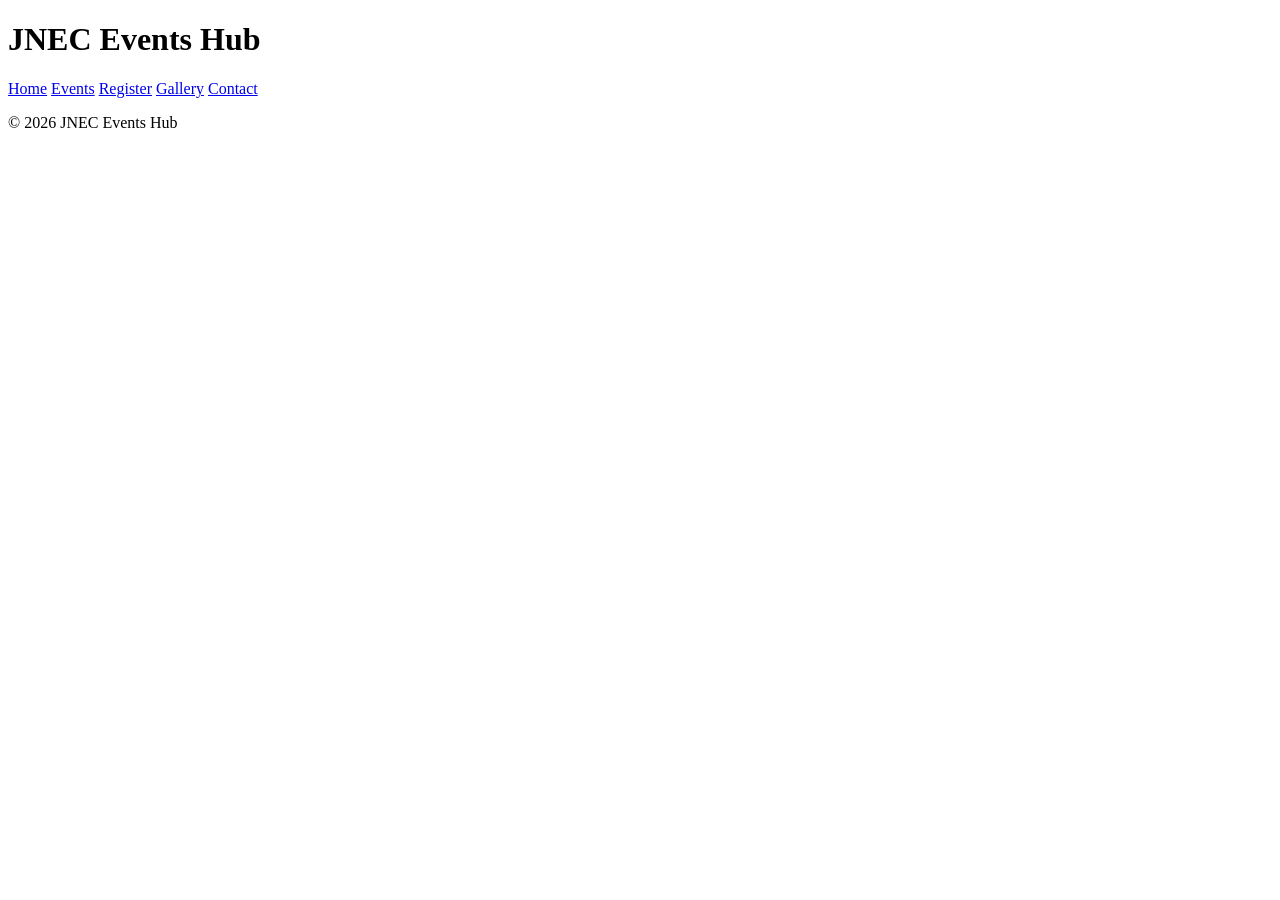
==== contact.html @ 8a573571 "P2: shared shell on all pages" ====
<!DOCTYPE html> 
<html lang="en"> 
<head> 
  <meta charset="UTF-8"> 
  <meta name="viewport" content="width=device-width, initial-scale=1.0"> 
  <title>JNEC Events Hub — Home</title> 
</head> 
<body> 
  <header id="top"> 
    <h1>JNEC Events Hub</h1> 
    <nav> 
      <a href="index.html" title="Go to home page">Home</a> 
      <a href="events.html">Events</a> 
      <a href="register.html">Register</a> 
      <a href="gallery.html">Gallery</a> 
      <a href="contact.html">Contact</a> 
    </nav> 
  </header> 
  <main> 
    <!-- page content here --> 
  </main> 
  <footer> 
    <p>&copy; 2026 JNEC Events Hub</p> 
  </footer> 
</body> 
</html>
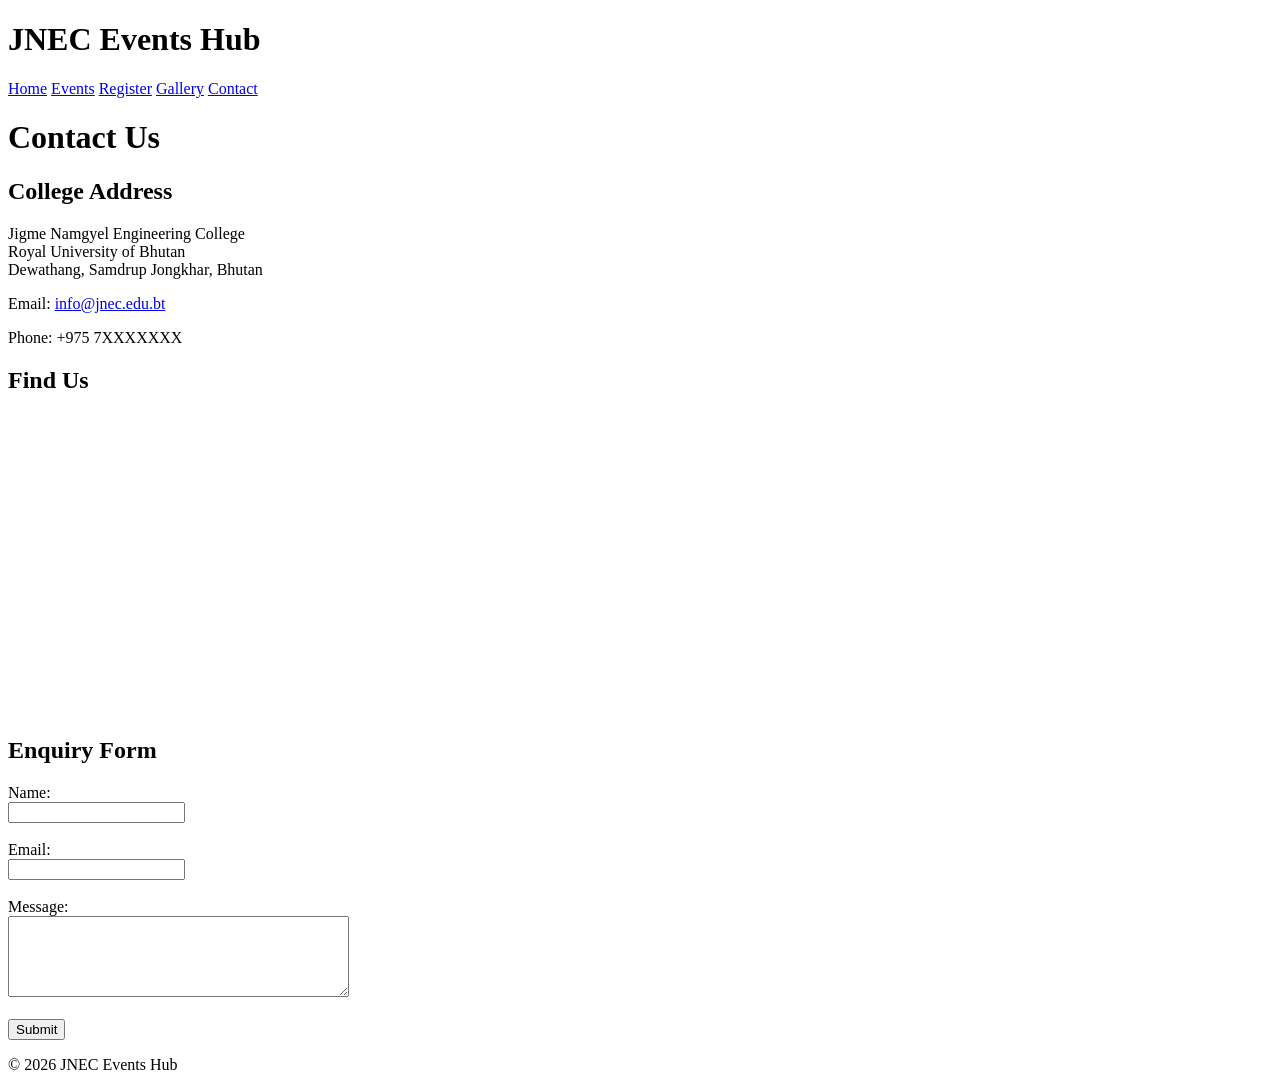
==== commit 51334041: "Create contact page" ====
--- a/contact.html
+++ b/contact.html
@@ -17,7 +17,63 @@
     </nav> 
   </header> 
   <main> 
-    <!-- page content here --> 
+    <!DOCTYPE html>
+<html lang="en">
+<head>
+    <meta charset="UTF-8">
+    <meta name="viewport" content="width=device-width, initial-scale=1.0">
+    <title>Contact Us</title>
+</head>
+<body>
+
+    <header>
+        <h1>Contact Us</h1>
+    </header>
+
+    <main>
+        <h2>College Address</h2>
+        <p>
+            Jigme Namgyel Engineering College<br>
+            Royal University of Bhutan<br>
+            Dewathang, Samdrup Jongkhar, Bhutan
+        </p>
+
+        <p>
+            Email:
+            <a href="mailto:info@jnec.edu.bt">info@jnec.edu.bt</a>
+        </p>
+
+        <p>Phone: +975 7XXXXXXX</p>
+
+        <h2>Find Us</h2>
+
+        <iframe
+            src="https://www.google.com/maps?q=Jigme%20Namgyel%20Engineering%20College&output=embed"
+            width="350"
+            height="300"
+            style="border:0;"
+            allowfullscreen=""
+            loading="lazy">
+        </iframe>
+
+        <h2>Enquiry Form</h2>
+
+        <form action="#" method="post">
+            <label for="name">Name:</label><br>
+            <input type="text" id="name" name="name" required><br><br>
+
+            <label for="email">Email:</label><br>
+            <input type="email" id="email" name="email" required><br><br>
+
+            <label for="message">Message:</label><br>
+            <textarea id="message" name="message" rows="5" cols="40" required></textarea><br><br>
+
+            <button type="submit">Submit</button>
+        </form>
+    </main>
+
+</body>
+</html>
   </main> 
   <footer> 
     <p>&copy; 2026 JNEC Events Hub</p> 
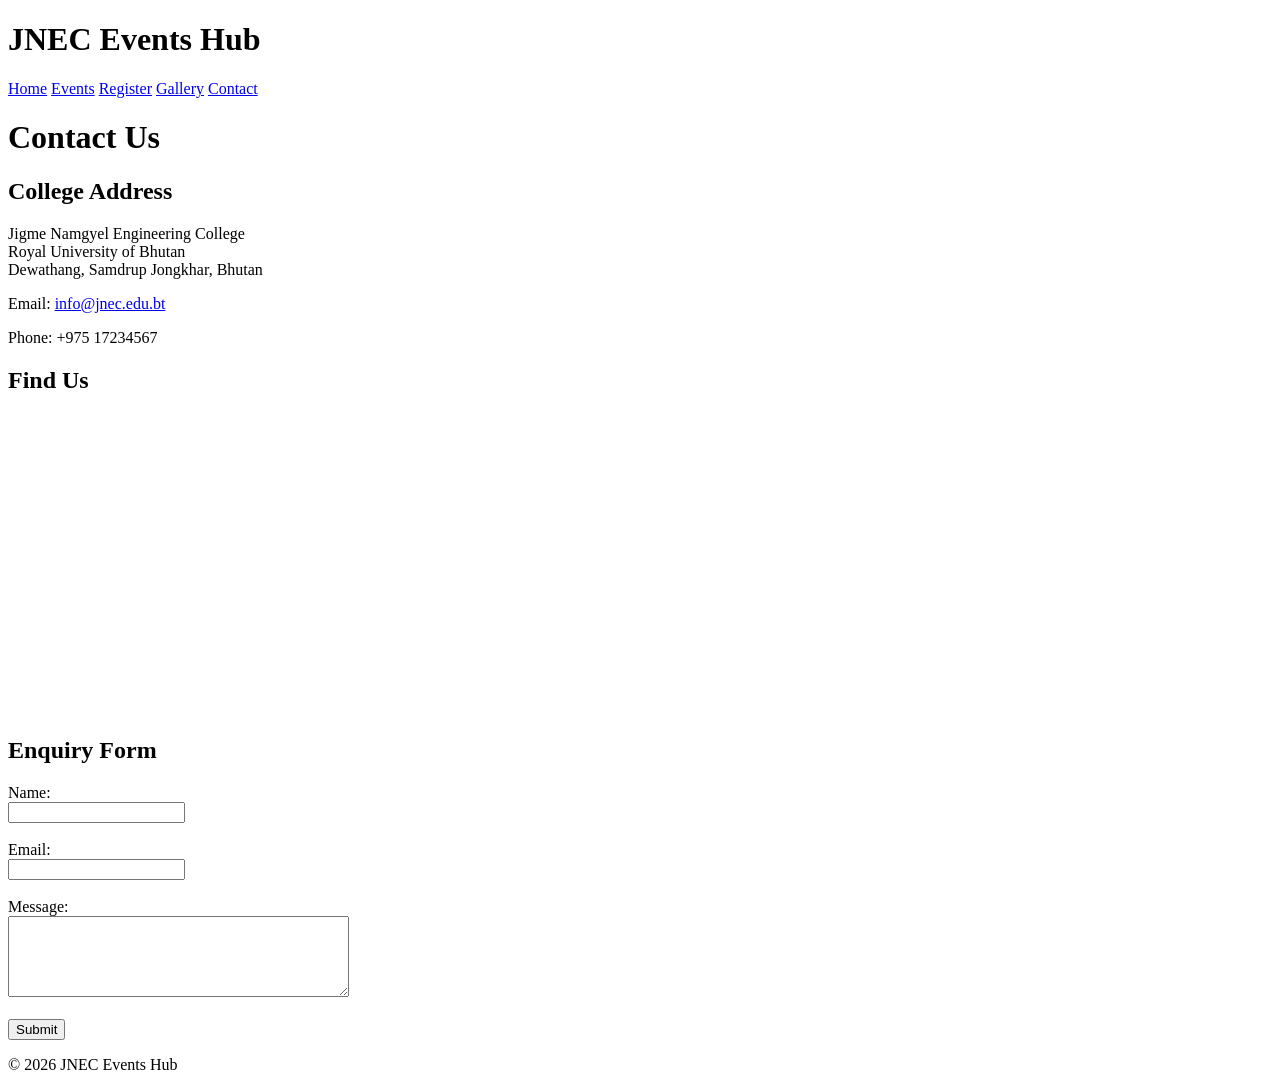
==== commit 4655a7d4: "Add phone number" ====
--- a/contact.html
+++ b/contact.html
@@ -43,7 +43,7 @@
             <a href="mailto:info@jnec.edu.bt">info@jnec.edu.bt</a>
         </p>
 
-        <p>Phone: +975 7XXXXXXX</p>
+        <p>Phone: +975 17234567</p>
 
         <h2>Find Us</h2>
 
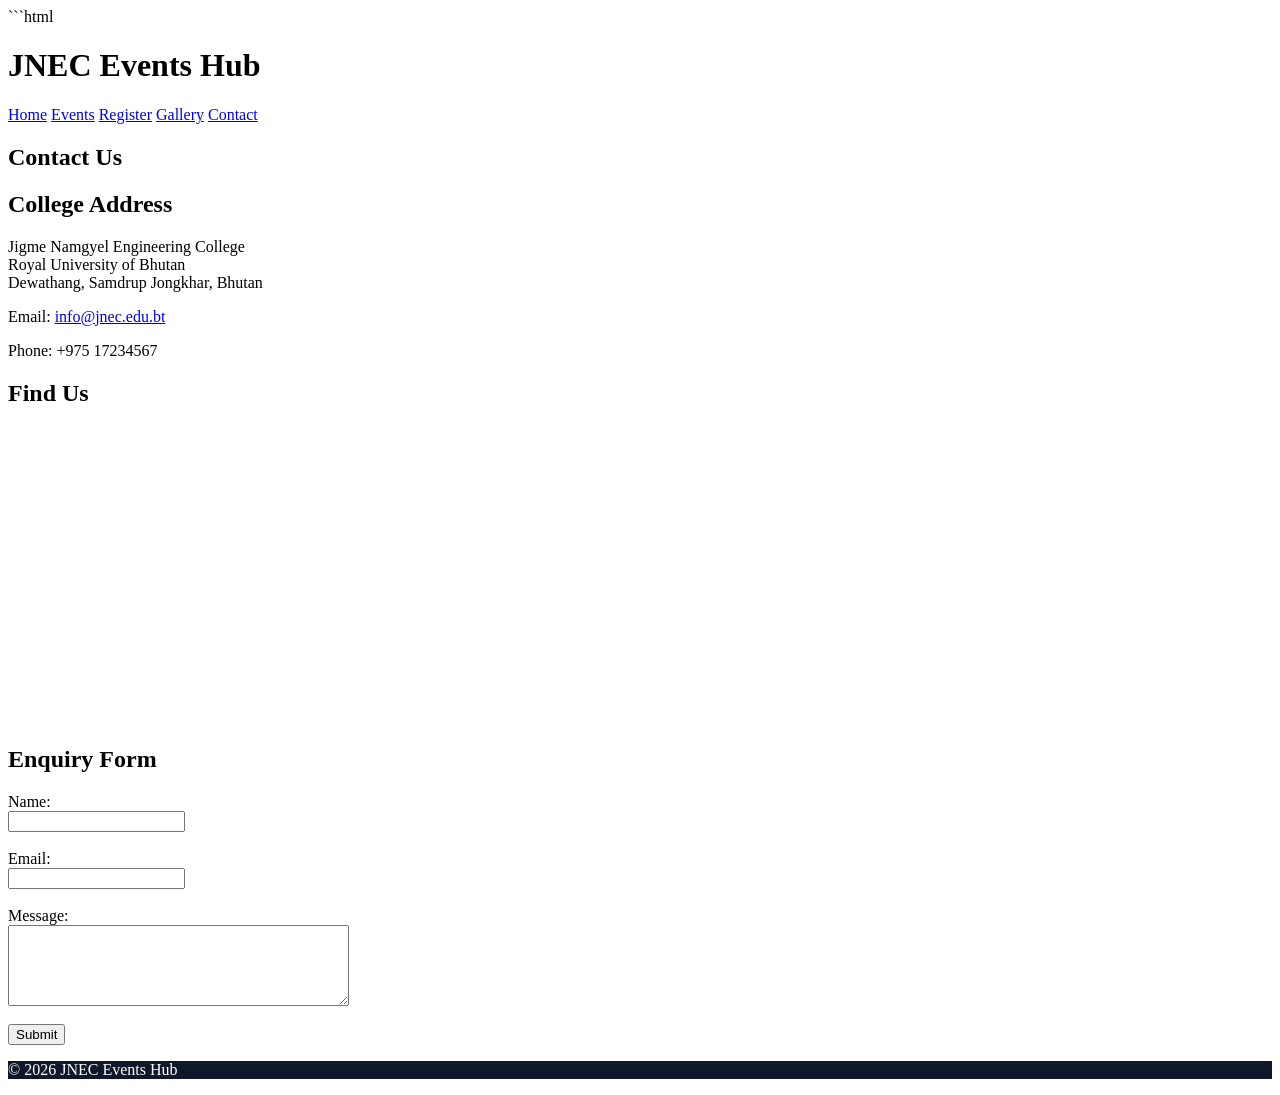
==== commit ada448a0: "P3: link external stylesheet" ====
--- a/contact.html
+++ b/contact.html
@@ -1,51 +1,49 @@
+```html
 <!DOCTYPE html> 
 <html lang="en"> 
+
 <head> 
-  <meta charset="UTF-8"> 
-  <meta name="viewport" content="width=device-width, initial-scale=1.0"> 
-  <title>JNEC Events Hub — Home</title> 
+    <meta charset="UTF-8"> 
+    <meta name="viewport" content="width=device-width, initial-scale=1.0"> 
+    <title>JNEC Events Hub — Contact</title>
+
+    <link rel="stylesheet" href="css/styles.css"> 
 </head> 
+
 <body> 
-  <header id="top"> 
-    <h1>JNEC Events Hub</h1> 
-    <nav> 
-      <a href="index.html" title="Go to home page">Home</a> 
-      <a href="events.html">Events</a> 
-      <a href="register.html">Register</a> 
-      <a href="gallery.html">Gallery</a> 
-      <a href="contact.html">Contact</a> 
-    </nav> 
-  </header> 
-  <main> 
-    <!DOCTYPE html>
-<html lang="en">
-<head>
-    <meta charset="UTF-8">
-    <meta name="viewport" content="width=device-width, initial-scale=1.0">
-    <title>Contact Us</title>
-</head>
-<body>
 
-    <header>
-        <h1>Contact Us</h1>
-    </header>
+    <header id="top"> 
+        <h1>JNEC Events Hub</h1> 
 
-    <main>
-        <h2>College Address</h2>
+        <nav> 
+            <a href="index.html" title="Go to home page">Home</a> 
+            <a href="events.html">Events</a> 
+            <a href="register.html">Register</a> 
+            <a href="gallery.html">Gallery</a> 
+            <a href="contact.html">Contact</a> 
+        </nav> 
+    </header> 
+
+    <main> 
+
+        <h2>Contact Us</h2>
+
+        <h2>College Address</h2> 
+
         <p>
             Jigme Namgyel Engineering College<br>
             Royal University of Bhutan<br>
             Dewathang, Samdrup Jongkhar, Bhutan
-        </p>
+        </p> 
 
         <p>
             Email:
             <a href="mailto:info@jnec.edu.bt">info@jnec.edu.bt</a>
-        </p>
+        </p> 
 
-        <p>Phone: +975 17234567</p>
+        <p>Phone: +975 17234567</p> 
 
-        <h2>Find Us</h2>
+        <h2>Find Us</h2> 
 
         <iframe
             src="https://www.google.com/maps?q=Jigme%20Namgyel%20Engineering%20College&output=embed"
@@ -54,29 +52,46 @@
             style="border:0;"
             allowfullscreen=""
             loading="lazy">
-        </iframe>
+        </iframe> 
 
-        <h2>Enquiry Form</h2>
+        <h2>Enquiry Form</h2> 
 
-        <form action="#" method="post">
-            <label for="name">Name:</label><br>
-            <input type="text" id="name" name="name" required><br><br>
+        <form action="#" method="post"> 
 
-            <label for="email">Email:</label><br>
-            <input type="email" id="email" name="email" required><br><br>
+            <label for="name">Name:</label><br> 
+            <input type="text" id="name" name="name" required><br><br> 
 
-            <label for="message">Message:</label><br>
-            <textarea id="message" name="message" rows="5" cols="40" required></textarea><br><br>
+            <label for="email">Email:</label><br> 
+            <input type="email" id="email" name="email" required><br><br> 
 
-            <button type="submit">Submit</button>
-        </form>
-    </main>
+            <label for="message">Message:</label><br> 
+            <textarea id="message" name="message" rows="5" cols="40" required></textarea><br><br> 
 
-</body>
+            <button type="submit">Submit</button> 
+
+        </form> 
+
+    </main> 
+
+    <footer> 
+        <p>&copy; 2026 JNEC Events Hub</p> 
+    </footer> 
+
+</body> 
 </html>
-  </main> 
-  <footer> 
-    <p>&copy; 2026 JNEC Events Hub</p> 
-  </footer> 
-</body> 
-</html> 
+
+<!DOCTYPE html> 
+ <html lang="en"> 
+ <head> 
+   <meta charset="UTF-8"> 
+   <meta name="viewport" content="width=device-width, initial-scale=1.0"> 
+   <title>JNEC Events Hub — Contact</title> 
+   <style> 
+  footer { background: #0f172a; color: white; } 
+   </style> 
+ </head> 
+ <body> 
+   <!-- keep your existing header, nav, main, footer from Practical II --> 
+ </body> 
+ </html> 
+ 
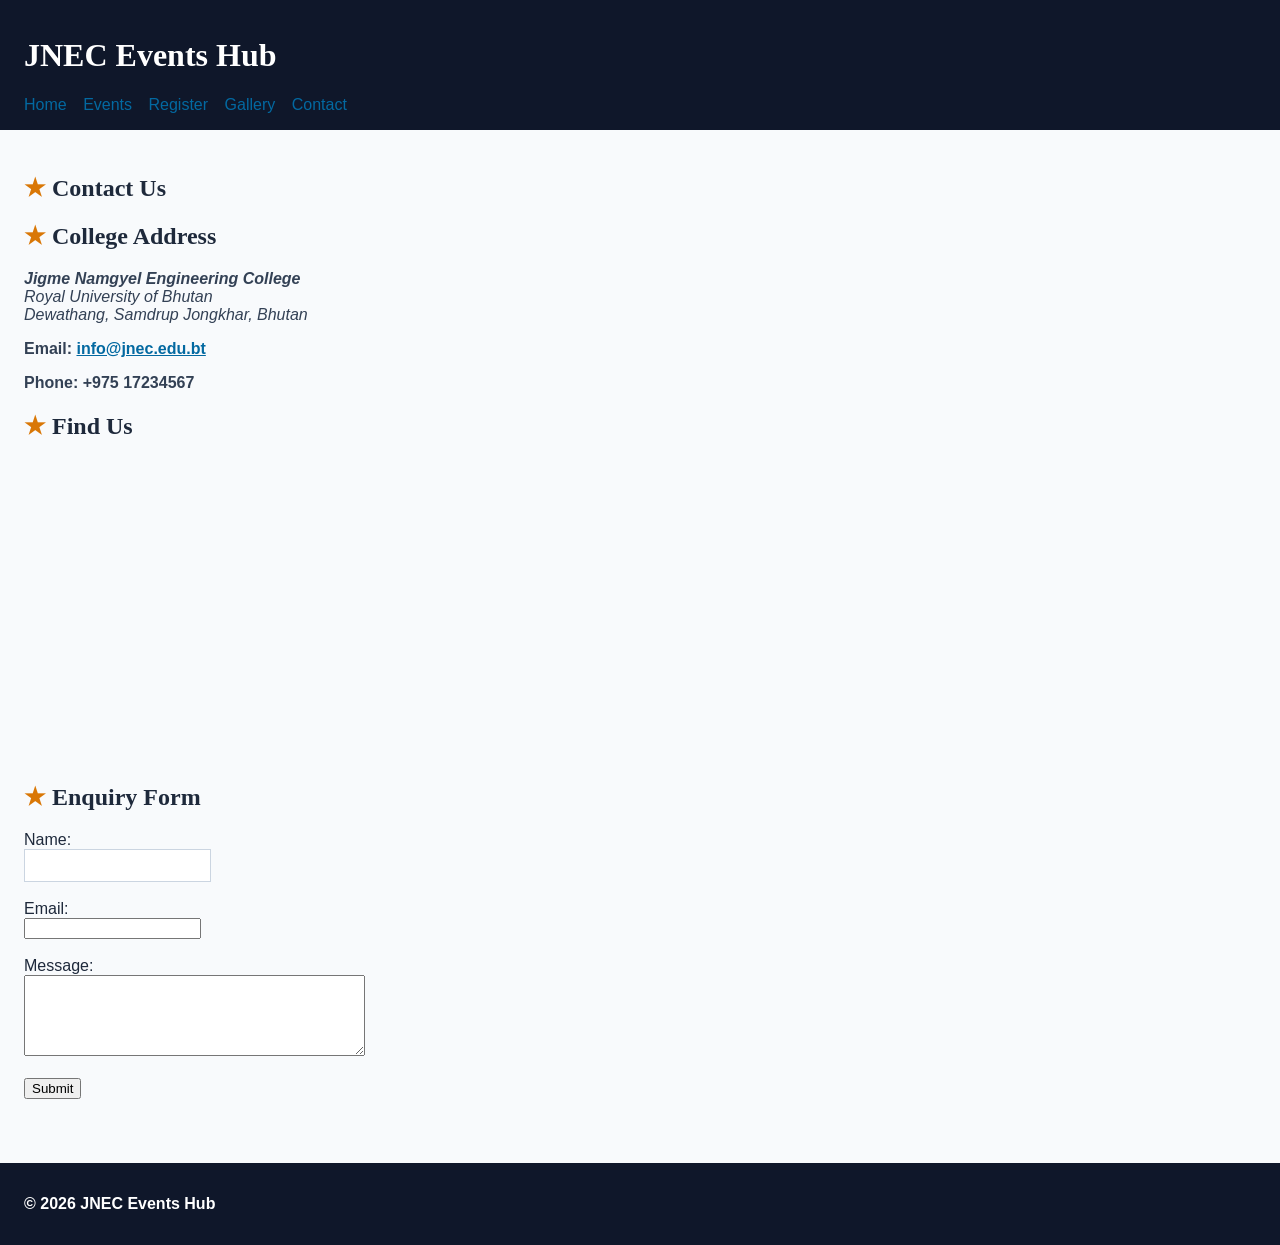
==== commit 56ca0f7d: "P3: all selector types" ====
--- a/contact.html
+++ b/contact.html
@@ -1,12 +1,9 @@
-```html
 <!DOCTYPE html> 
 <html lang="en"> 
-
 <head> 
     <meta charset="UTF-8"> 
     <meta name="viewport" content="width=device-width, initial-scale=1.0"> 
     <title>JNEC Events Hub — Contact</title>
-
     <link rel="stylesheet" href="css/styles.css"> 
 </head> 
 
--- a/css/styles.css
+++ b/css/styles.css
@@ -0,0 +1,67 @@
+/* FILE: css/styles.css — shared by all Events Hub pages */ 
+ body { 
+   font-family: "Segoe UI", Arial, sans-serif; 
+   margin: 0; 
+   color: #1e293b; 
+   background: #f8fafc; 
+ } 
+ header { 
+   background: #0f172a; 
+   color: white; 
+   padding: 16px 24px; 
+ } 
+ nav a { 
+   color: #7dd3fc; 
+   margin-right: 12px; 
+   text-decoration: none; 
+ } 
+ footer { 
+   background: #0f172a; 
+   color: #e2e8f0; 
+   padding: 16px 24px; 
+   margin-top: 40px; 
+ } 
+ main { 
+   padding: 24px; 
+ } 
+
+ /* simple selectors */ 
+ h1 { color: white; }                  /* element */ 
+ .intro { background: #f8fafc; }          /* class   */ 
+ #welcome { padding: 24px; }              /* id   */ 
+ p.intro { font-size: 1.05rem; }           /* element.class */ 
+ h1, h2, h3 { font-family: Georgia, serif; }  /* grouping */ 
+
+ /* combinators */ 
+ nav a { text-decoration: none; }         /* descendant */ 
+ main > section { margin-bottom: 24px; }  /* child   	*/ 
+ h2 + p { font-style: italic; }           /* adjacent   */ 
+ h2 ~ p { color: #334155; }               /* general sibling */ 
+
+/* pseudo-classes */ 
+ nav a:hover { color: #38bdf8; } 
+ input:focus { outline: 2px solid #0369a1; } 
+ input:checked + label { font-weight: 700; } 
+ tr:nth-child(even) { background: #f1f5f9; } 
+ 
+ /* anchor LVHA order */ 
+ a:link { color: #0369a1; } 
+ a:visited { color: #7c3aed; } 
+ a:hover { color: #0ea5e9; } 
+ a:active { color: #b91c1c; } 
+
+ /* pseudo-elements */ 
+ p::first-line { font-weight: bold; } 
+ .intro::first-letter { 
+   font-size: 1.6em; 
+   color: #0369a1; 
+ } 
+ h2::before { content: "★ "; color: #d97706; } 
+ li::marker { color: #059669; } 
+ ::selection { color: #7f1d1d; background: #fde68a; } 
+
+/* attribute selectors */ 
+ a[target="_blank"] { color: #d97706; } 
+ input[type="file"] { border: 1px dashed #94a3b8; padding: 8px; } 
+ input[type="text"] { border: 1px solid #cbd5e1; padding: 8px; } 
+
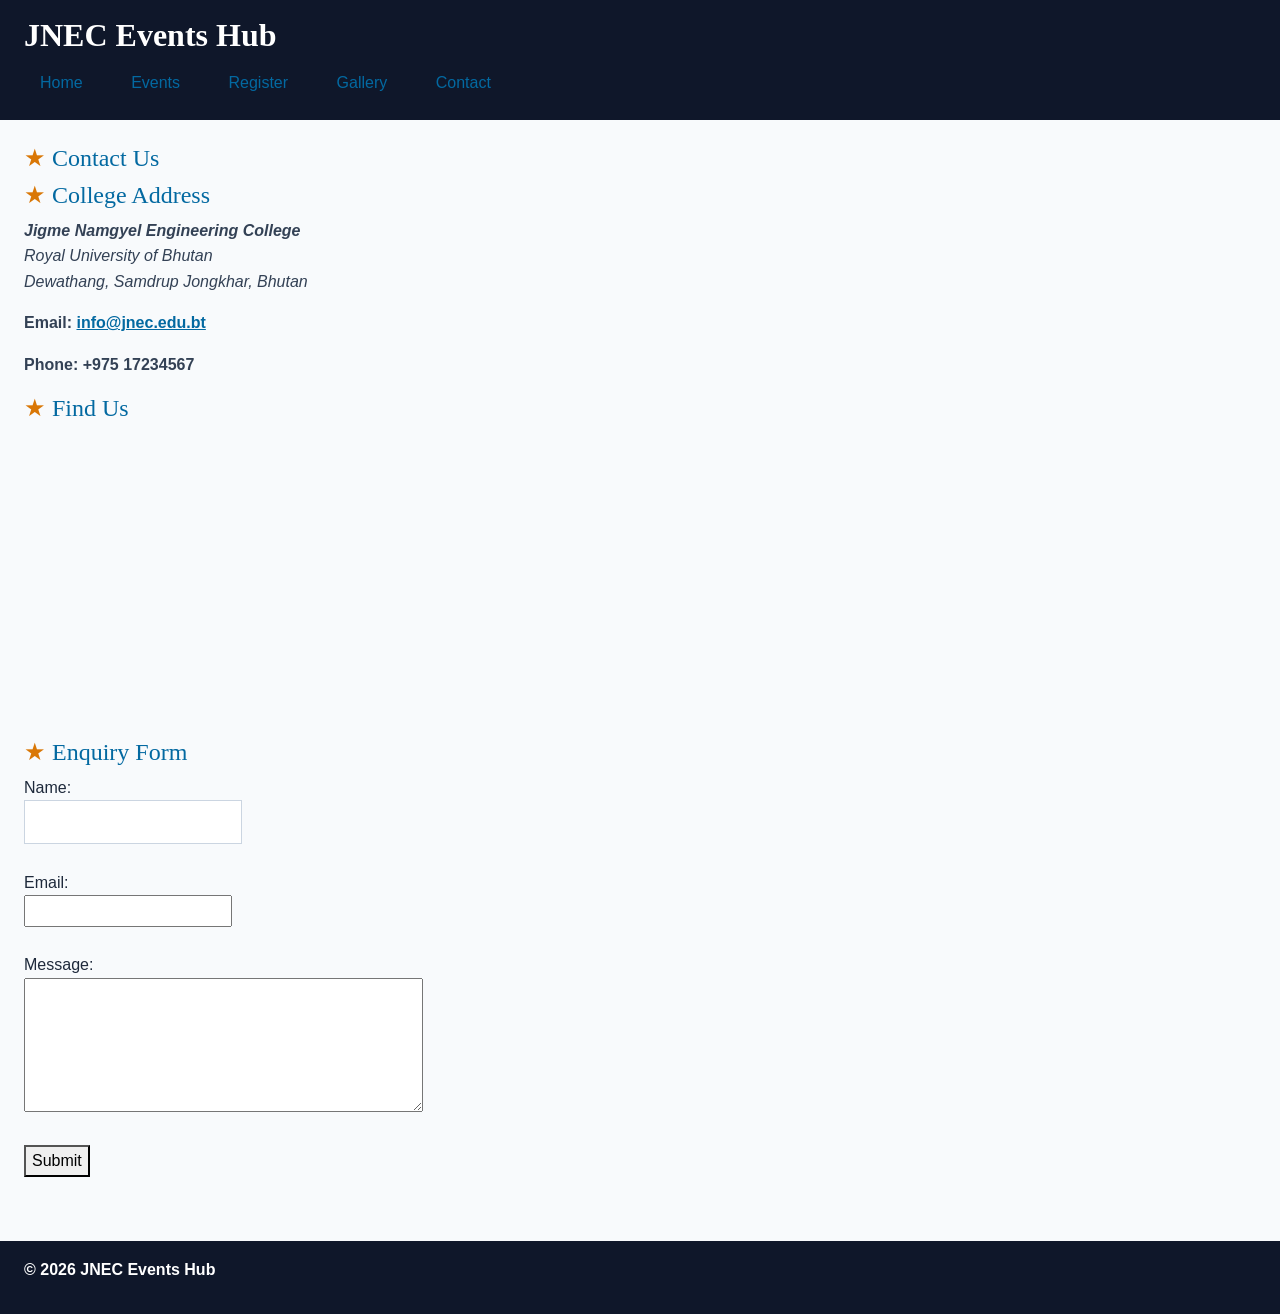
==== commit da1bcb75: "P3: Bootstrap grid, cards, carousel, form" ====
--- a/contact.html
+++ b/contact.html
@@ -4,6 +4,10 @@
     <meta charset="UTF-8"> 
     <meta name="viewport" content="width=device-width, initial-scale=1.0"> 
     <title>JNEC Events Hub — Contact</title>
+    <link href="https://cdn.jsdelivr.net/npm/bootstrap@5.3.3/dist/css/bootstrap.min.css" rel="stylesheet">
+  <!-- 2. Font Awesome (icons) -->
+  <link rel="stylesheet" href="https://cdnjs.cloudflare.com/ajax/libs/font-awesome/6.5.2/css/all.min.css">
+  <!-- 3. YOUR CSS last so you can override Bootstrap -->
     <link rel="stylesheet" href="css/styles.css"> 
 </head> 
 
--- a/css/styles.css
+++ b/css/styles.css
@@ -65,3 +65,75 @@
  input[type="file"] { border: 1px dashed #94a3b8; padding: 8px; } 
  input[type="text"] { border: 1px solid #cbd5e1; padding: 8px; } 
 
+body { 
+   font-family: "Segoe UI", Arial, sans-serif; 
+   font-size: 16px;       	/* base size */ 
+ } 
+ h1 { font-size: 2rem; } 
+ h2 { font-size: 1.5rem; } 
+
+ h1 { font-weight: 700; } 
+ body { line-height: 1.6; } 
+ .hero-title { 
+   letter-spacing: 0.04em; 
+   word-spacing: 0.1em; 
+ } 
+ em { font-style: italic; } 
+
+ .intro p { 
+   text-indent: 2em; 
+   text-align: justify; 
+ } 
+ nav a { text-decoration: none; } 
+ .sold-out { 
+   text-decoration: line-through; 
+   text-decoration-color: #ef4444; 
+   text-decoration-style: solid; 
+ } 
+ h2 { text-align: left; } 
+
+ body { color: rgb(30, 41, 59); }  /* RGB */ 
+ h2 { color: #0369a1; }            /* hexadecimal */ 
+ .highlight { color: crimson; }    /* named */ 
+ header { background-color: #0f172a; } 
+
+ .intro { 
+   margin: 24px 16px 32px 16px;   /* top right bottom left */ 
+   padding: 20px;             /* all four sides */ 
+   border: 1px solid #e2e8f0; 
+   background: white; 
+ } 
+ section { 
+   margin-bottom: 28px; 
+   padding-left: 8px; 
+ } 
+
+ nav a { 
+   display: inline-block; 
+   padding: 8px 16px; 
+ } 
+ .admin-only { display: none; } 
+ .badge { display: inline; } 
+ .event-card { display: block; } 
+
+ img { max-width: 100%; height: auto; } 
+ 
+ @media (max-width: 600px) { 
+   nav a { 
+  display: block; 
+  margin: 4px 0; 
+   } 
+   body { font-size: 15px; } 
+ } 
+
+
+ #eventCarousel {
+    height: 350px;
+    overflow: hidden;
+}
+
+#eventCarousel .carousel-item img {
+    width: 100%;
+    height: 350px;
+    object-fit: cover;
+}
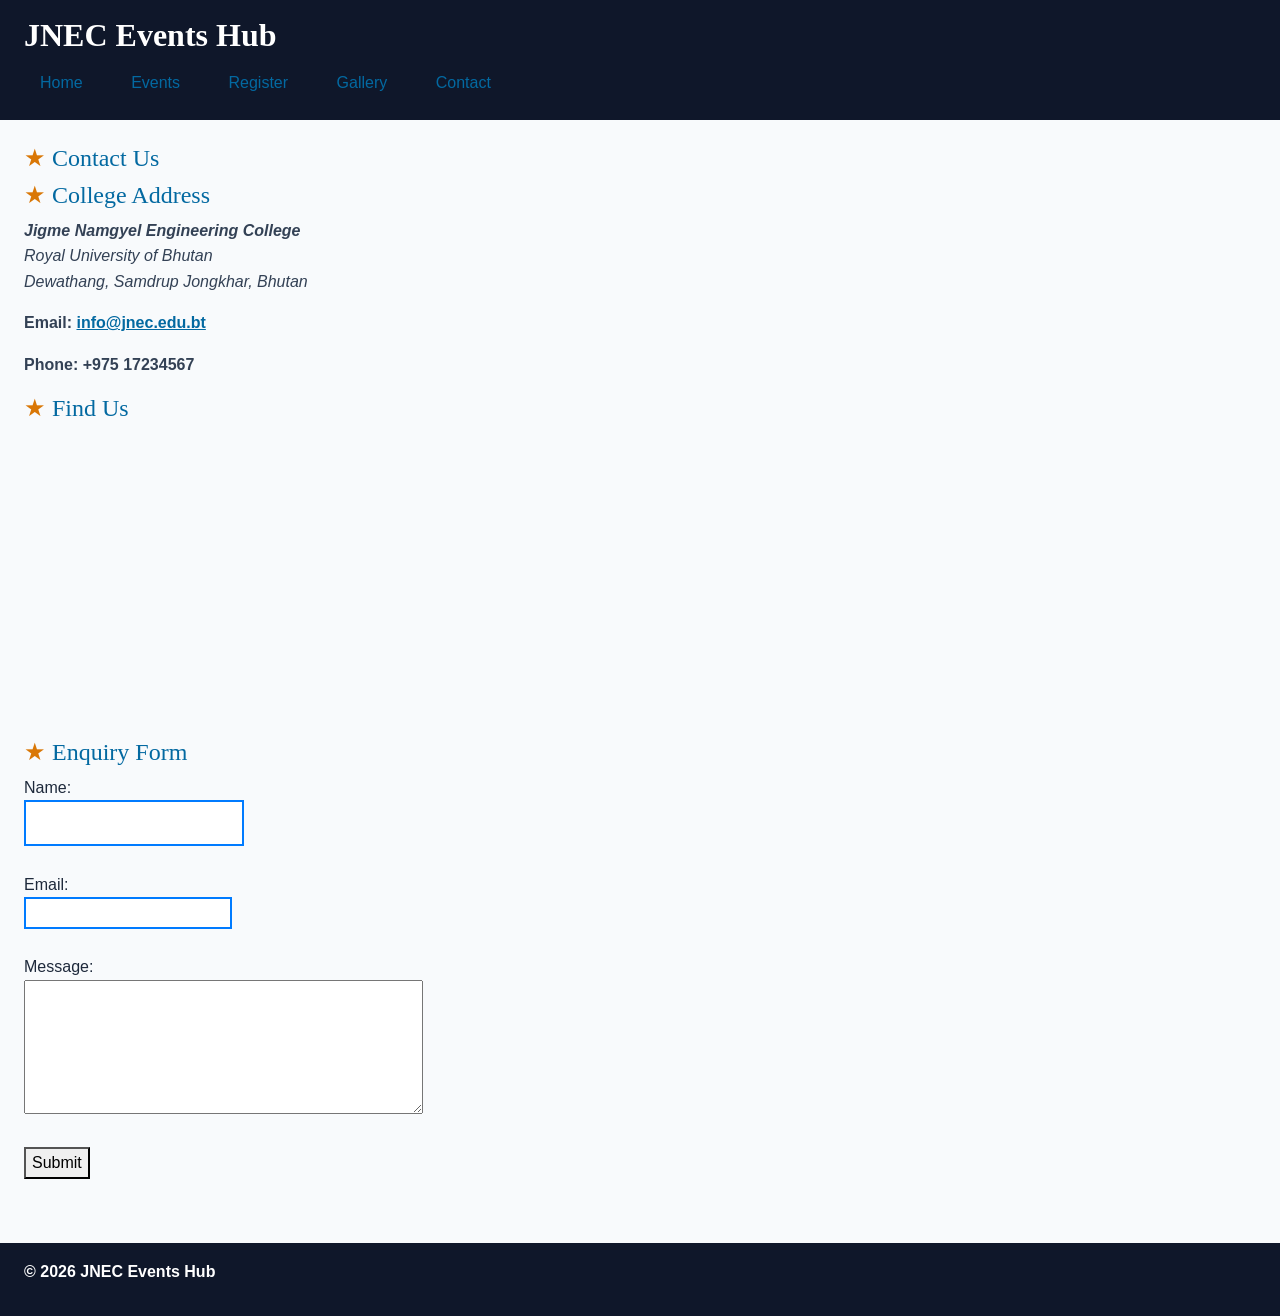
==== commit 85e7a975: "update HTML page for practical-4" ====
--- a/contact.html
+++ b/contact.html
@@ -93,6 +93,9 @@
  </head> 
  <body> 
    <!-- keep your existing header, nav, main, footer from Practical II --> 
+<script 
+src="https://cdn.jsdelivr.net/npm/bootstrap@5.3.3/dist/js/bootstrap.bundle.min.js"></script>  
+<script src="js/main.js"></script> 
  </body> 
  </html> 
  
--- a/css/styles.css
+++ b/css/styles.css
@@ -136,4 +136,16 @@
     width: 100%;
     height: 350px;
     object-fit: cover;
+}
+
+
+/* Pseudo-class: Changes the navigation link color when the user hovers over it */
+.nav-link:hover {
+    color: #007bff;
+    text-decoration: underline;
+}
+
+/* Attribute selector: Adds a border to text input fields that are required */
+input[required] {
+    border: 2px solid #007bff;
 }
